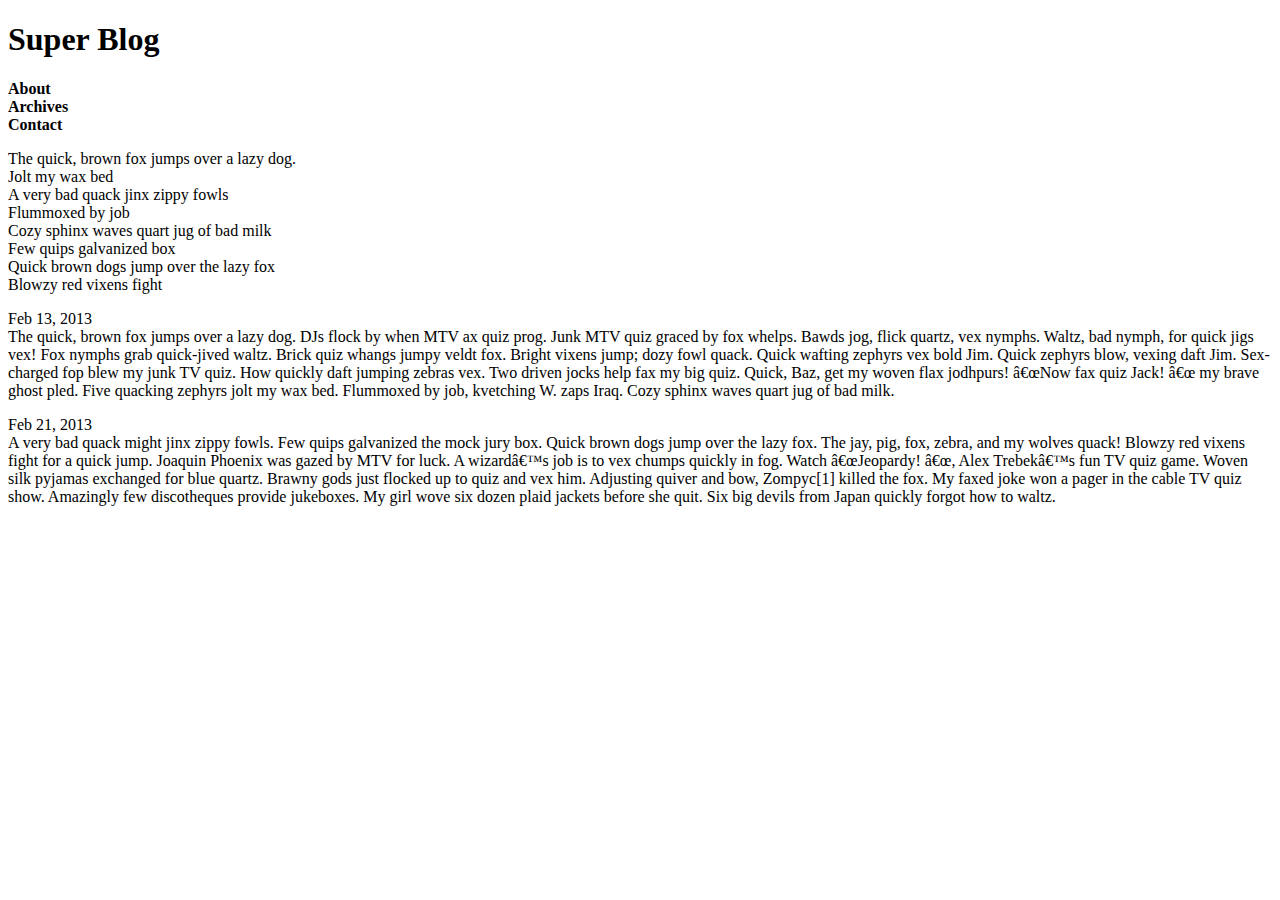
==== blog/index.html @ 1547df07 "initial commit" ====
<!DOCTYPE HTML>
<html>
<head>
	<meta http-equiv="Content-Type" content="text/html; charset=utf-8"/>
	<title>My SINY Blog page</title>
</head>

<body>
	<h1>Super Blog</h1>

	<p>
		<b>About</b><br>
	   	<b>Archives</b><br>
	   	<b>Contact</b><br>
	</p>

	<p>
		The quick, brown fox jumps over a lazy dog.<br>
		Jolt my wax bed <br>
		A very bad quack jinx zippy fowls<br>
		Flummoxed by job<br>
		Cozy sphinx waves quart jug of bad milk<br>
		Few quips galvanized box<br>
		Quick brown dogs jump over the lazy fox<br>
		Blowzy red vixens fight<br>
	</p>
	<p>
		Feb 13, 2013<br>
		The quick, brown fox jumps over a lazy dog. 
		DJs flock by when MTV ax quiz prog. Junk MTV quiz graced by fox whelps. Bawds jog, flick quartz, vex nymphs. Waltz, bad nymph, for quick jigs vex! Fox nymphs grab quick-jived waltz. Brick quiz whangs jumpy veldt fox. Bright vixens jump; dozy fowl quack. Quick wafting zephyrs vex bold Jim. Quick zephyrs blow, vexing daft Jim. Sex-charged fop blew my junk TV quiz. How quickly daft jumping zebras vex. Two driven jocks help fax my big quiz. Quick, Baz, get my woven flax jodhpurs! â€œNow fax quiz Jack! â€œ my brave ghost pled. Five quacking zephyrs jolt my wax bed. Flummoxed by job, kvetching W. zaps Iraq. Cozy sphinx waves quart jug of bad milk.
	</p>
		Feb 21, 2013<br>
		A very bad quack might jinx zippy fowls. 
		Few quips galvanized the mock jury box. Quick brown dogs jump over the lazy fox. The jay, pig, fox, zebra, and my wolves quack! Blowzy red vixens fight for a quick jump. Joaquin Phoenix was gazed by MTV for luck. A wizardâ€™s job is to vex chumps quickly in fog. Watch â€œJeopardy! â€œ, Alex Trebekâ€™s fun TV quiz game. Woven silk pyjamas exchanged for blue quartz. Brawny gods just flocked up to quiz and vex him. Adjusting quiver and bow, Zompyc[1] killed the fox. My faxed joke won a pager in the cable TV quiz show. Amazingly few discotheques provide jukeboxes. My girl wove six dozen plaid jackets before she quit. Six big devils from Japan quickly forgot how to waltz.
</body>
</html>
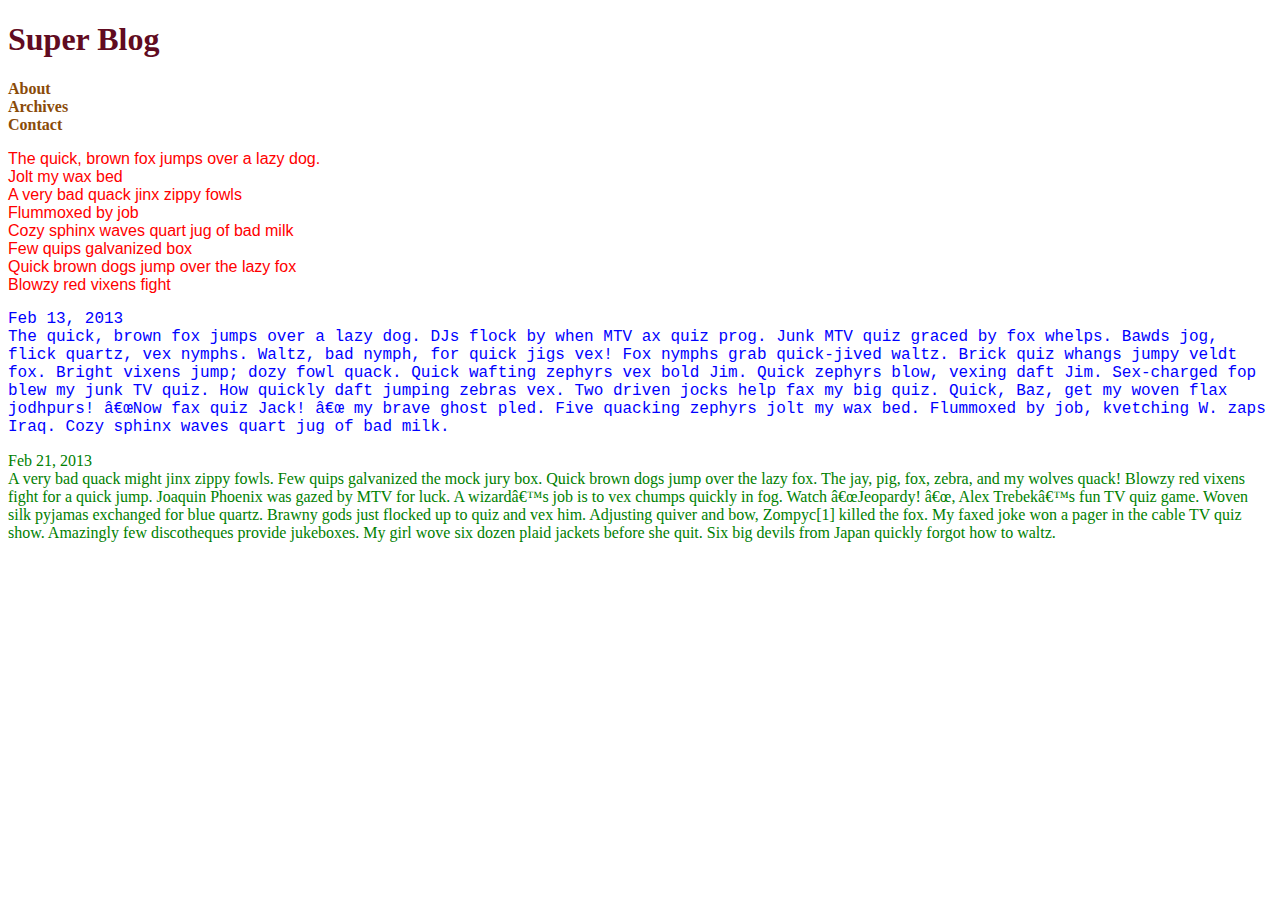
==== commit b2465ff4: "lab 0" ====
--- a/blog/index.html
+++ b/blog/index.html
@@ -2,19 +2,20 @@
 <html>
 <head>
 	<meta http-equiv="Content-Type" content="text/html; charset=utf-8"/>
+	<link rel="stylesheet" type="text/css" href="style.css">
 	<title>My SINY Blog page</title>
 </head>
 
 <body>
-	<h1>Super Blog</h1>
+	<h1 id="mainhead">Super Blog</h1>
 
-	<p>
+	<p class="menus">
 		<b>About</b><br>
 	   	<b>Archives</b><br>
 	   	<b>Contact</b><br>
 	</p>
 
-	<p>
+	<p class="p1">
 		The quick, brown fox jumps over a lazy dog.<br>
 		Jolt my wax bed <br>
 		A very bad quack jinx zippy fowls<br>
@@ -24,13 +25,15 @@
 		Quick brown dogs jump over the lazy fox<br>
 		Blowzy red vixens fight<br>
 	</p>
-	<p>
+	<p class="p2">
 		Feb 13, 2013<br>
 		The quick, brown fox jumps over a lazy dog. 
 		DJs flock by when MTV ax quiz prog. Junk MTV quiz graced by fox whelps. Bawds jog, flick quartz, vex nymphs. Waltz, bad nymph, for quick jigs vex! Fox nymphs grab quick-jived waltz. Brick quiz whangs jumpy veldt fox. Bright vixens jump; dozy fowl quack. Quick wafting zephyrs vex bold Jim. Quick zephyrs blow, vexing daft Jim. Sex-charged fop blew my junk TV quiz. How quickly daft jumping zebras vex. Two driven jocks help fax my big quiz. Quick, Baz, get my woven flax jodhpurs! â€œNow fax quiz Jack! â€œ my brave ghost pled. Five quacking zephyrs jolt my wax bed. Flummoxed by job, kvetching W. zaps Iraq. Cozy sphinx waves quart jug of bad milk.
 	</p>
+	<p class="p3">
 		Feb 21, 2013<br>
 		A very bad quack might jinx zippy fowls. 
 		Few quips galvanized the mock jury box. Quick brown dogs jump over the lazy fox. The jay, pig, fox, zebra, and my wolves quack! Blowzy red vixens fight for a quick jump. Joaquin Phoenix was gazed by MTV for luck. A wizardâ€™s job is to vex chumps quickly in fog. Watch â€œJeopardy! â€œ, Alex Trebekâ€™s fun TV quiz game. Woven silk pyjamas exchanged for blue quartz. Brawny gods just flocked up to quiz and vex him. Adjusting quiver and bow, Zompyc[1] killed the fox. My faxed joke won a pager in the cable TV quiz show. Amazingly few discotheques provide jukeboxes. My girl wove six dozen plaid jackets before she quit. Six big devils from Japan quickly forgot how to waltz.
+		</p?
 </body>
 </html>--- a/blog/style.css
+++ b/blog/style.css
@@ -0,0 +1,23 @@
+.menus {
+	color: #8A4B08;
+}
+
+.p1 {
+	color:red;
+	font-family: helvetica, georgia;
+}
+
+.p2 {
+	color:blue;
+	font-family: courier, times;
+}
+
+.p3 {
+	color:green;
+	font-family: "Comic Sans MS";
+}
+
+#mainhead {
+	color:#610B21;
+	font-family: "Lucinda Console";
+}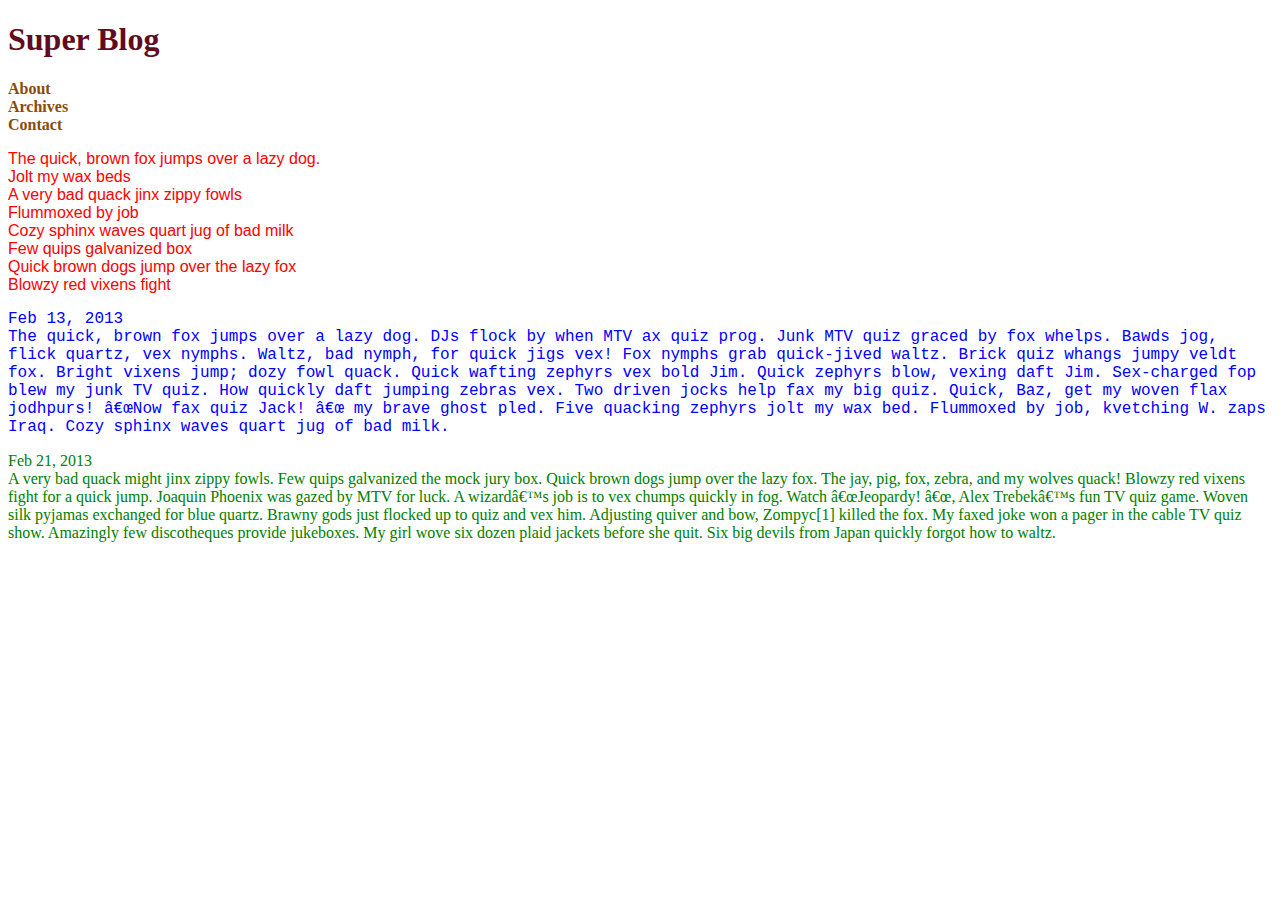
==== commit bc09bf6c: "example update" ====
--- a/blog/index.html
+++ b/blog/index.html
@@ -17,7 +17,7 @@
 
 	<p class="p1">
 		The quick, brown fox jumps over a lazy dog.<br>
-		Jolt my wax bed <br>
+		Jolt my wax beds <br>
 		A very bad quack jinx zippy fowls<br>
 		Flummoxed by job<br>
 		Cozy sphinx waves quart jug of bad milk<br>
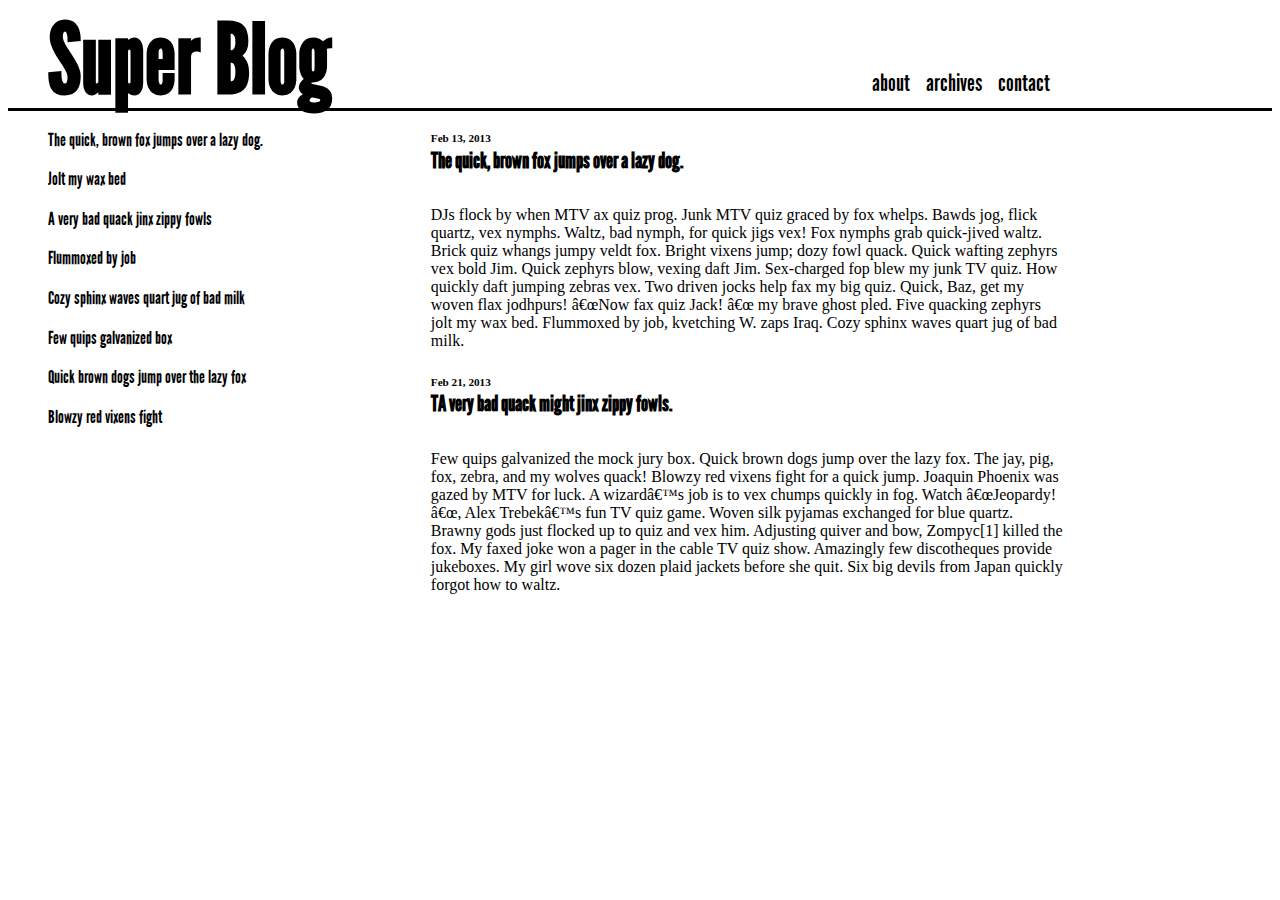
==== commit 2d6c8aa8: "updated sites week 3" ====
--- a/blog/index.html
+++ b/blog/index.html
@@ -7,33 +7,40 @@
 </head>
 
 <body>
-	<h1 id="mainhead">Super Blog</h1>
+<div class="container">
+	<div class="header">
+		<h1>Super Blog </h1>
+	</div>
+<!-- USE LISTS HERE FOR THE MENUS YOU FOOL -->
+	<div class="menus">
+			<a>about </a> &nbsp&nbsp
+			<a>archives </a> &nbsp&nbsp
+			<a>contact </a> &nbsp&nbsp
+	</div>
+</div>
 
-	<p class="menus">
-		<b>About</b><br>
-	   	<b>Archives</b><br>
-	   	<b>Contact</b><br>
-	</p>
-
-	<p class="p1">
-		The quick, brown fox jumps over a lazy dog.<br>
-		Jolt my wax beds <br>
-		A very bad quack jinx zippy fowls<br>
-		Flummoxed by job<br>
-		Cozy sphinx waves quart jug of bad milk<br>
-		Few quips galvanized box<br>
-		Quick brown dogs jump over the lazy fox<br>
-		Blowzy red vixens fight<br>
-	</p>
-	<p class="p2">
-		Feb 13, 2013<br>
-		The quick, brown fox jumps over a lazy dog. 
-		DJs flock by when MTV ax quiz prog. Junk MTV quiz graced by fox whelps. Bawds jog, flick quartz, vex nymphs. Waltz, bad nymph, for quick jigs vex! Fox nymphs grab quick-jived waltz. Brick quiz whangs jumpy veldt fox. Bright vixens jump; dozy fowl quack. Quick wafting zephyrs vex bold Jim. Quick zephyrs blow, vexing daft Jim. Sex-charged fop blew my junk TV quiz. How quickly daft jumping zebras vex. Two driven jocks help fax my big quiz. Quick, Baz, get my woven flax jodhpurs! â€œNow fax quiz Jack! â€œ my brave ghost pled. Five quacking zephyrs jolt my wax bed. Flummoxed by job, kvetching W. zaps Iraq. Cozy sphinx waves quart jug of bad milk.
-	</p>
-	<p class="p3">
-		Feb 21, 2013<br>
-		A very bad quack might jinx zippy fowls. 
-		Few quips galvanized the mock jury box. Quick brown dogs jump over the lazy fox. The jay, pig, fox, zebra, and my wolves quack! Blowzy red vixens fight for a quick jump. Joaquin Phoenix was gazed by MTV for luck. A wizardâ€™s job is to vex chumps quickly in fog. Watch â€œJeopardy! â€œ, Alex Trebekâ€™s fun TV quiz game. Woven silk pyjamas exchanged for blue quartz. Brawny gods just flocked up to quiz and vex him. Adjusting quiver and bow, Zompyc[1] killed the fox. My faxed joke won a pager in the cable TV quiz show. Amazingly few discotheques provide jukeboxes. My girl wove six dozen plaid jackets before she quit. Six big devils from Japan quickly forgot how to waltz.
-		</p?
+<dißv class="container2">
+	<div id="entrylist">
+		<p> The quick, brown fox jumps over a lazy dog. </p>
+		<p> Jolt my wax bed </p>
+		<p> A very bad quack jinx zippy fowls </p>
+		<p> Flummoxed by job </p>
+		<p> Cozy sphinx waves quart jug of bad milk </p>
+		<p> Few quips galvanized box </p>
+		<p> Quick brown dogs jump over the lazy fox </p>
+		<p> Blowzy red vixens fight  </p>	
+	</div>
+	<div id="entries">
+			<p class="date">Feb 13, 2013</p>
+			<h3 class="entrytitle">The quick, brown fox jumps over a lazy dog.</h3>
+			<p> DJs flock by when MTV ax quiz prog. Junk MTV quiz graced by fox whelps. Bawds jog, flick quartz, vex nymphs. Waltz, bad nymph, for quick jigs vex! Fox nymphs grab quick-jived waltz. Brick quiz whangs jumpy veldt fox. Bright vixens jump; dozy fowl quack. Quick wafting zephyrs vex bold Jim. Quick zephyrs blow, vexing daft Jim. Sex-charged fop blew my junk TV quiz. How quickly daft jumping zebras vex. Two driven jocks help fax my big quiz. Quick, Baz, get my woven flax jodhpurs! â€œNow fax quiz Jack! â€œ my brave ghost pled. Five quacking zephyrs jolt my wax bed. Flummoxed by job, kvetching W. zaps Iraq. Cozy sphinx waves quart jug of bad milk.
+			</p>
+	
+			<p class="date">Feb 21, 2013</p>
+			<h3 class="entrytitle">TA very bad quack might jinx zippy fowls.</h3>
+			 <p>Few quips galvanized the mock jury box. Quick brown dogs jump over the lazy fox. The jay, pig, fox, zebra, and my wolves quack! Blowzy red vixens fight for a quick jump. Joaquin Phoenix was gazed by MTV for luck. A wizardâ€™s job is to vex chumps quickly in fog. Watch â€œJeopardy! â€œ, Alex Trebekâ€™s fun TV quiz game. Woven silk pyjamas exchanged for blue quartz. Brawny gods just flocked up to quiz and vex him. Adjusting quiver and bow, Zompyc[1] killed the fox. My faxed joke won a pager in the cable TV quiz show. Amazingly few discotheques provide jukeboxes. My girl wove six dozen plaid jackets before she quit. Six big devils from Japan quickly forgot how to waltz.
+			</p>		
+	</div>
+</div>
 </body>
 </html>--- a/blog/style.css
+++ b/blog/style.css
@@ -1,23 +1,145 @@
-.menus {
-	color: #8A4B08;
+/* Generated by Font Squirrel (http://www.fontsquirrel.com) on November 4, 2013 */
+@font-face {
+    font-family: 'league_gothiccondensed_italic';
+    src: url('type/leaguegothic-condenseditalic-webfont.eot');
+    src: url('type/leaguegothic-condenseditalic-webfont.eot?#iefix') format('embedded-opentype'),
+         url('type/leaguegothic-condenseditalic-webfont.woff') format('woff'),
+         url('type/leaguegothic-condenseditalic-webfont.ttf') format('truetype'),
+         url('type/leaguegothic-condenseditalic-webfont.svg#league_gothiccondensed_italic') format('svg');
+    font-weight: normal;
+    font-style: normal;
+
 }
 
-.p1 {
-	color:red;
-	font-family: helvetica, georgia;
+@font-face {
+    font-family: 'league_gothicCnRg';
+    src: url('type/leaguegothic-condensedregular-webfont.eot');
+    src: url('type/leaguegothic-condensedregular-webfont.eot?#iefix') format('embedded-opentype'),
+         url('type/leaguegothic-condensedregular-webfont.woff') format('woff'),
+         url('type/leaguegothic-condensedregular-webfont.ttf') format('truetype'),
+         url('type/leaguegothic-condensedregular-webfont.svg#league_gothicCnRg') format('svg');
+    font-weight: normal;
+    font-style: normal;
+
 }
 
-.p2 {
-	color:blue;
-	font-family: courier, times;
+@font-face {
+    font-family: 'league_gothicitalic';
+    src: url('type/leaguegothic-italic-webfont.eot');
+    src: url('type/leaguegothic-italic-webfont.eot?#iefix') format('embedded-opentype'),
+         url('type/leaguegothic-italic-webfont.woff') format('woff'),
+         url('type/leaguegothic-italic-webfont.ttf') format('truetype'),
+         url('type/leaguegothic-italic-webfont.svg#league_gothicitalic') format('svg');
+    font-weight: normal;
+    font-style: normal;
+
 }
 
-.p3 {
-	color:green;
-	font-family: "Comic Sans MS";
+@font-face {
+    font-family: 'league_gothicregular';
+    src: url('type/leaguegothic-regular-webfont.eot');
+    src: url('type/leaguegothic-regular-webfont.eot?#iefix') format('embedded-opentype'),
+         url('type/leaguegothic-regular-webfont.woff') format('woff'),
+         url('type/leaguegothic-regular-webfont.ttf') format('truetype'),
+         url('type/leaguegothic-regular-webfont.svg#league_gothicregular') format('svg');
+    font-weight: normal;
+    font-style: normal;
+
 }
 
-#mainhead {
-	color:#610B21;
-	font-family: "Lucinda Console";
-}+.container {
+	position: relative;
+	border-bottom: solid;
+	height: 100px;
+}
+
+.container2 {
+	position: relative;
+	/*border: solid;*/
+	/*border-color: green;*/
+	height: 800px;
+}
+
+.header {
+	position: absolute;
+	/*border: solid;*/
+	font-family: 'league_gothicregular';
+	float: left;
+	top: -70px;
+	/*width: 40%;*/
+	font-size: 300%;
+	/*left: 5%;*/
+	left: 40px;
+
+
+}
+
+
+.menus {
+	position: relative;
+	/*border: solid;*/
+	font-family: 'league_gothicregular';
+	font-size: 150%;
+	float: right;
+	text-align: left;
+	width: 400px;
+	/*top: 130px;*/
+	/*width: 20%;*/
+	top: 60px;
+
+
+}
+
+
+
+#entrylist {
+	font-family:'league_gothicregular';
+	font-size: 110%;
+	position: relative;
+	/*border: solid;*/
+	clear: left;
+	float: left;
+	/*top: -120px;*/
+	left: 40px;
+	width: 20%;
+	margin-right: 170px;
+	/*font-weight: bold;*/
+	
+}
+
+#entries {
+	/*border: solid;*/
+	position: relative;
+	float: left;
+	width: 50%;
+	/*left: 60px;*/
+
+}
+
+
+
+
+#categories{
+	float:left;
+}
+
+.date {
+	position: relative;
+	font-weight: bold;
+	top: 10px;
+	font-size: 70%;
+}
+
+.entrytitle {
+	font-family: 'league_gothicregular';
+	position: relative;
+	font-weight: bold;
+	bottom: 10px;
+	font-size: 140%;
+}
+
+
+/*To comment: Command - /;*/
+/*To create an element: Type the element name, then hit the tab*/
+/*Code syntax Command - shift - p, then "ssphp"*/
+
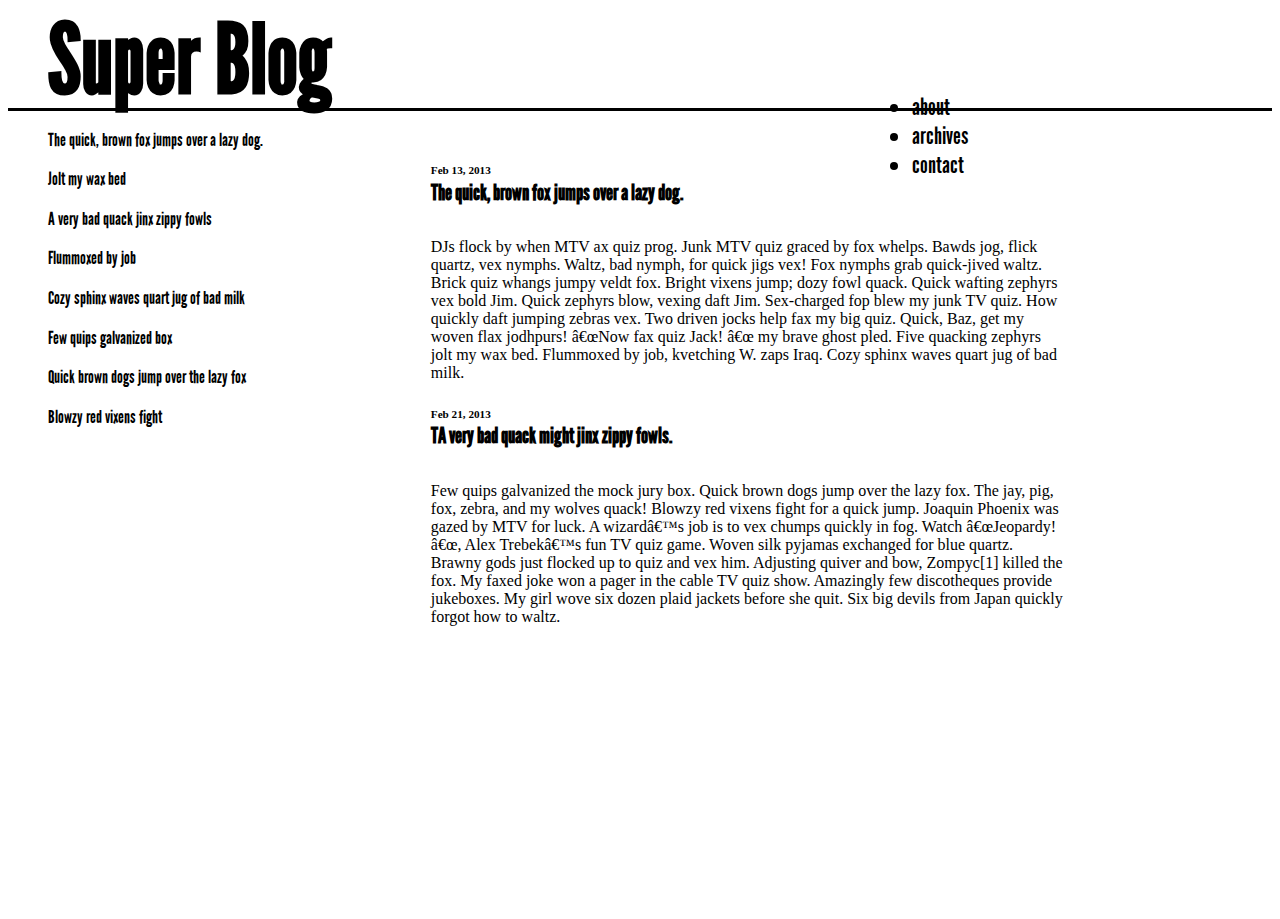
==== commit 45084810: "updated resume .pdf" ====
--- a/blog/index.html
+++ b/blog/index.html
@@ -9,17 +9,18 @@
 <body>
 <div class="container">
 	<div class="header">
-		<h1>Super Blog </h1>
+		<h1>Super Blog</h1>
 	</div>
-<!-- USE LISTS HERE FOR THE MENUS YOU FOOL -->
 	<div class="menus">
-			<a>about </a> &nbsp&nbsp
-			<a>archives </a> &nbsp&nbsp
-			<a>contact </a> &nbsp&nbsp
+        <ul>
+          <li><a >about</a></li>
+          <li><a >archives</a></li>
+          <li><a >contact</a></li>
+         </ul>
 	</div>
 </div>
 
-<dißv class="container2">
+<div class="container2">
 	<div id="entrylist">
 		<p> The quick, brown fox jumps over a lazy dog. </p>
 		<p> Jolt my wax bed </p>
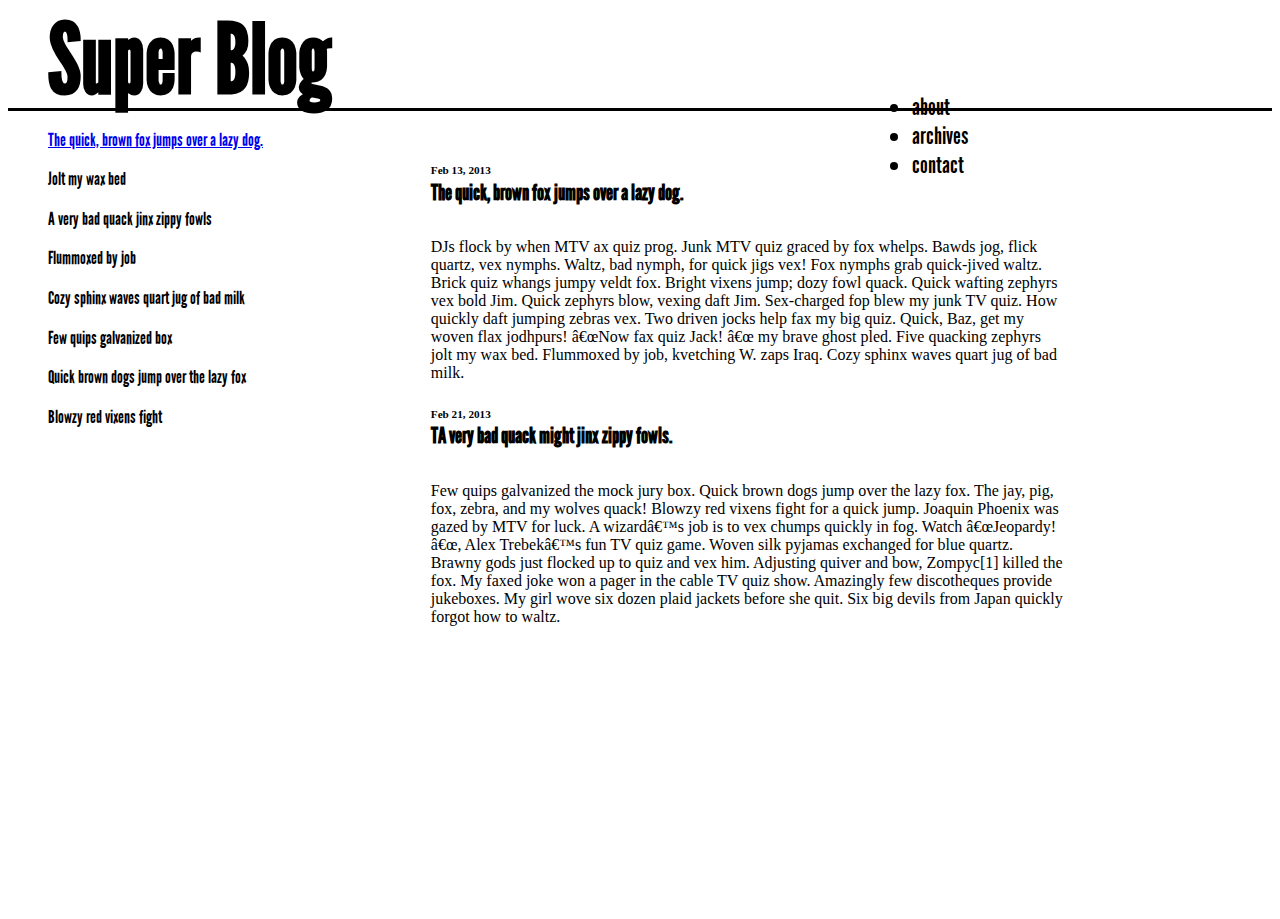
==== commit 3745892b: "updated resume .pdf" ====
--- a/blog/index.html
+++ b/blog/index.html
@@ -3,6 +3,23 @@
 <head>
 	<meta http-equiv="Content-Type" content="text/html; charset=utf-8"/>
 	<link rel="stylesheet" type="text/css" href="style.css">
+	<script src="js/jquery.js"></script>
+	<script> 
+		$(function() {
+  		$('a[href*=#]:not([href=#])').click(function() {
+    		if (location.pathname.replace(/^\//,'') == this.pathname.replace(/^\//,'') && location.hostname == this.hostname) {
+      		var target = $(this.hash);
+      		target = target.length ? target : $('[name=' + this.hash.slice(1) +']');
+      		if (target.length) {
+        		$('html,body').animate({
+          		scrollTop: target.offset().top
+        		}, 1000)	;
+        		return false;
+      		}
+    		}
+  		});
+	});
+	</script>
 	<title>My SINY Blog page</title>
 </head>
 
@@ -22,7 +39,8 @@
 
 <div class="container2">
 	<div id="entrylist">
-		<p> The quick, brown fox jumps over a lazy dog. </p>
+		<!-- use a list -->
+		<p> <a href="#two">The quick, brown fox jumps over a lazy dog.</a> </p>
 		<p> Jolt my wax bed </p>
 		<p> A very bad quack jinx zippy fowls </p>
 		<p> Flummoxed by job </p>
@@ -37,7 +55,7 @@
 			<p> DJs flock by when MTV ax quiz prog. Junk MTV quiz graced by fox whelps. Bawds jog, flick quartz, vex nymphs. Waltz, bad nymph, for quick jigs vex! Fox nymphs grab quick-jived waltz. Brick quiz whangs jumpy veldt fox. Bright vixens jump; dozy fowl quack. Quick wafting zephyrs vex bold Jim. Quick zephyrs blow, vexing daft Jim. Sex-charged fop blew my junk TV quiz. How quickly daft jumping zebras vex. Two driven jocks help fax my big quiz. Quick, Baz, get my woven flax jodhpurs! â€œNow fax quiz Jack! â€œ my brave ghost pled. Five quacking zephyrs jolt my wax bed. Flummoxed by job, kvetching W. zaps Iraq. Cozy sphinx waves quart jug of bad milk.
 			</p>
 	
-			<p class="date">Feb 21, 2013</p>
+			<p class="date" id="two">Feb 21, 2013</p>
 			<h3 class="entrytitle">TA very bad quack might jinx zippy fowls.</h3>
 			 <p>Few quips galvanized the mock jury box. Quick brown dogs jump over the lazy fox. The jay, pig, fox, zebra, and my wolves quack! Blowzy red vixens fight for a quick jump. Joaquin Phoenix was gazed by MTV for luck. A wizardâ€™s job is to vex chumps quickly in fog. Watch â€œJeopardy! â€œ, Alex Trebekâ€™s fun TV quiz game. Woven silk pyjamas exchanged for blue quartz. Brawny gods just flocked up to quiz and vex him. Adjusting quiver and bow, Zompyc[1] killed the fox. My faxed joke won a pager in the cable TV quiz show. Amazingly few discotheques provide jukeboxes. My girl wove six dozen plaid jackets before she quit. Six big devils from Japan quickly forgot how to waltz.
 			</p>		
